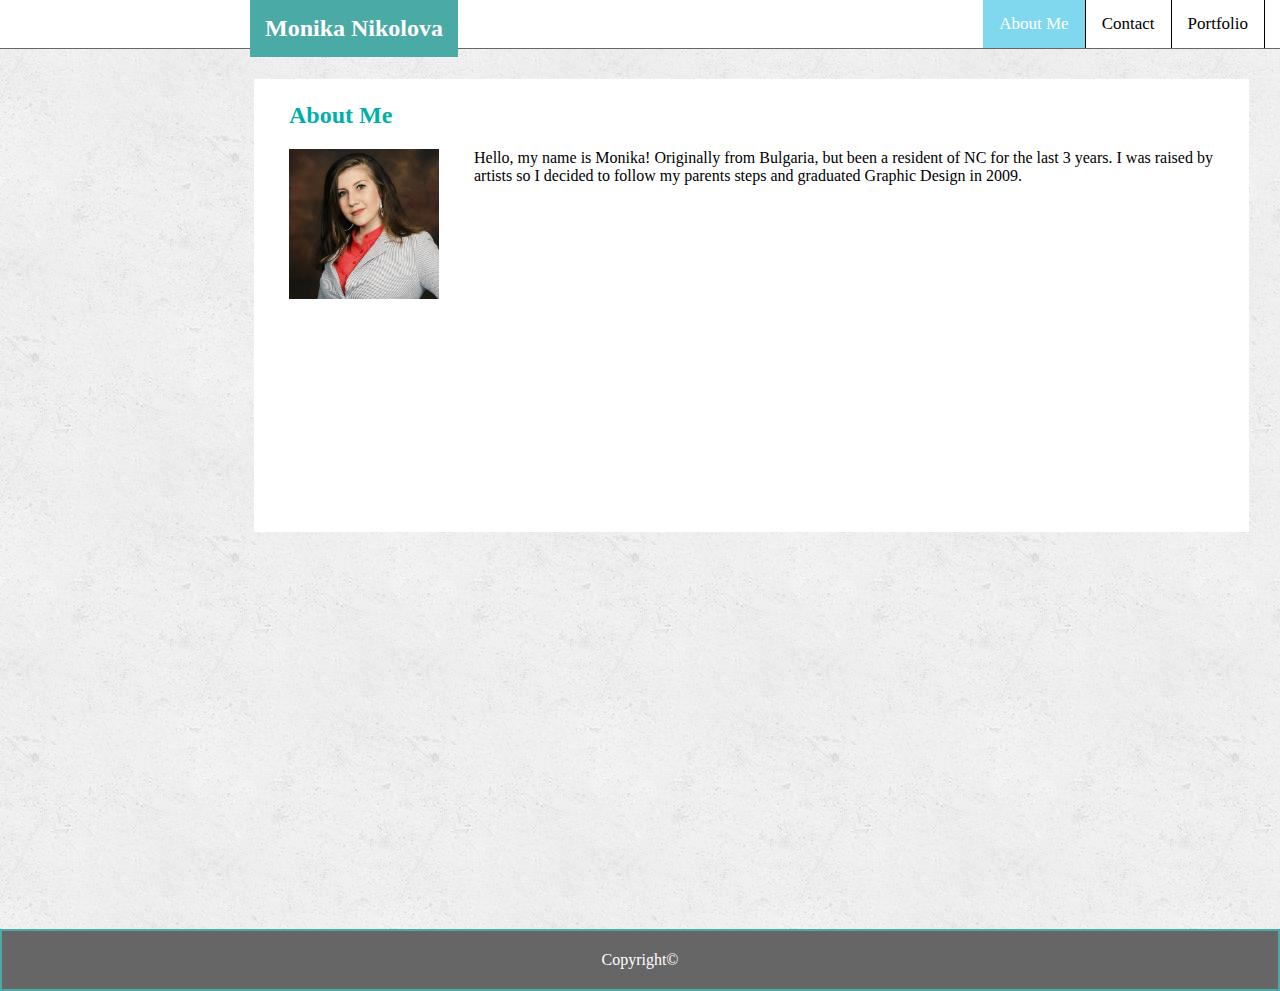
==== index.html @ 53941771 "Still in progress" ====
<!DOCTYPE html>
<html lang="en">
<head>
    <meta charset="UTF-8">
    <meta name="viewport" content="width=device-width>, initial-scale=1.0">
    <meta http-equiv="X-UA-Compatible" content="ie=edge">
    <title>About</title>
    <link rel="stylesheet" type="text/css" href="assets/css/style.css">
</head>
<body>
    <div class="header">
    <h2 id="name">Monika Nikolova</h2>
    <div class="nav">
        <ul>
            <li><a href="portfolio.html">Portfolio</a></li>
            <li><a href="contact.html">Contact</a></li>
            <li><a class="active" href="index.html">About Me</a></li>
        </ul>
    </div>
    </div>
    <div class="content">
    <section>
        <h2 id="about">About Me</h2>
        <img src="assets/images/profile pic.jpg">
        <p>Hello, my name is Monika! Originally from Bulgaria, but been a resident of NC for the last 3 years. I was raised by artists so I decided to follow my parents steps and graduated Graphic Design in 2009.</p>
    </section>
    </div>
    <footer>
        <span>Copyright©</span>
    </footer>
</body>
</html>
---- assets/css/style.css ----
body {
  width:100%;
  margin: 0 auto;
  background-image: url("../images/concrete_seamless.png");

}

.header {
    background-color: #ffffff;
    border-bottom: #666666 1px solid;
    font-family: Georgia, 'Times New Roman', Times, serif;
    color: #ffffff;

}

#name {
    background-color: #4aaaa5;
    float: left;
    color: #ffffff;
    padding: 15px;
    margin: 0 0 0 250px;


}

ul {
    list-style-type: none;
    margin: 0 15px 0 0;
    padding: 0;
    overflow: hidden;
    background-color: #ffffff;
}

li {
    float: right;
}
li a {
    display: block;
    color: black;
    text-align: center;
    padding: 14px 16px;
    text-decoration: none;
    font-size: 17px;
    background-color: #ffffff;
    border-right: black 1px solid;
    
    
}

li:last-child {
    border-right: none;
}

li a:hover {
    background-color: aqua;
    color: #ffffff;
}

.active {
    background-color: rgb(127, 216, 238);
    color: #ffffff;
}

#about {
    color: #00afa9;
    clear: both;
    border-bottom: #666666 1px;
}
.content {
    width: 960px;
    height: 500px;
    margin: 30px 0 0 254px;
    
    background-size: 960px;
     

}
section {
    padding: 3px 0 0 35px;
    display: block;
    background-color: #ffffff;
    border: #dddddd;
    width: 960px;
    height: 450px;
}

img {
    width: 150px;
    float: left;
}

p {
    margin: 0 0 0 185px;
}

footer {
    clear: both;
    background-color: #666666;
    text-align: center;
    padding: 20px;
    border: #4aaaa5 2px solid;
    margin: 350px 0 0 0;
    color: #ffffff;
}
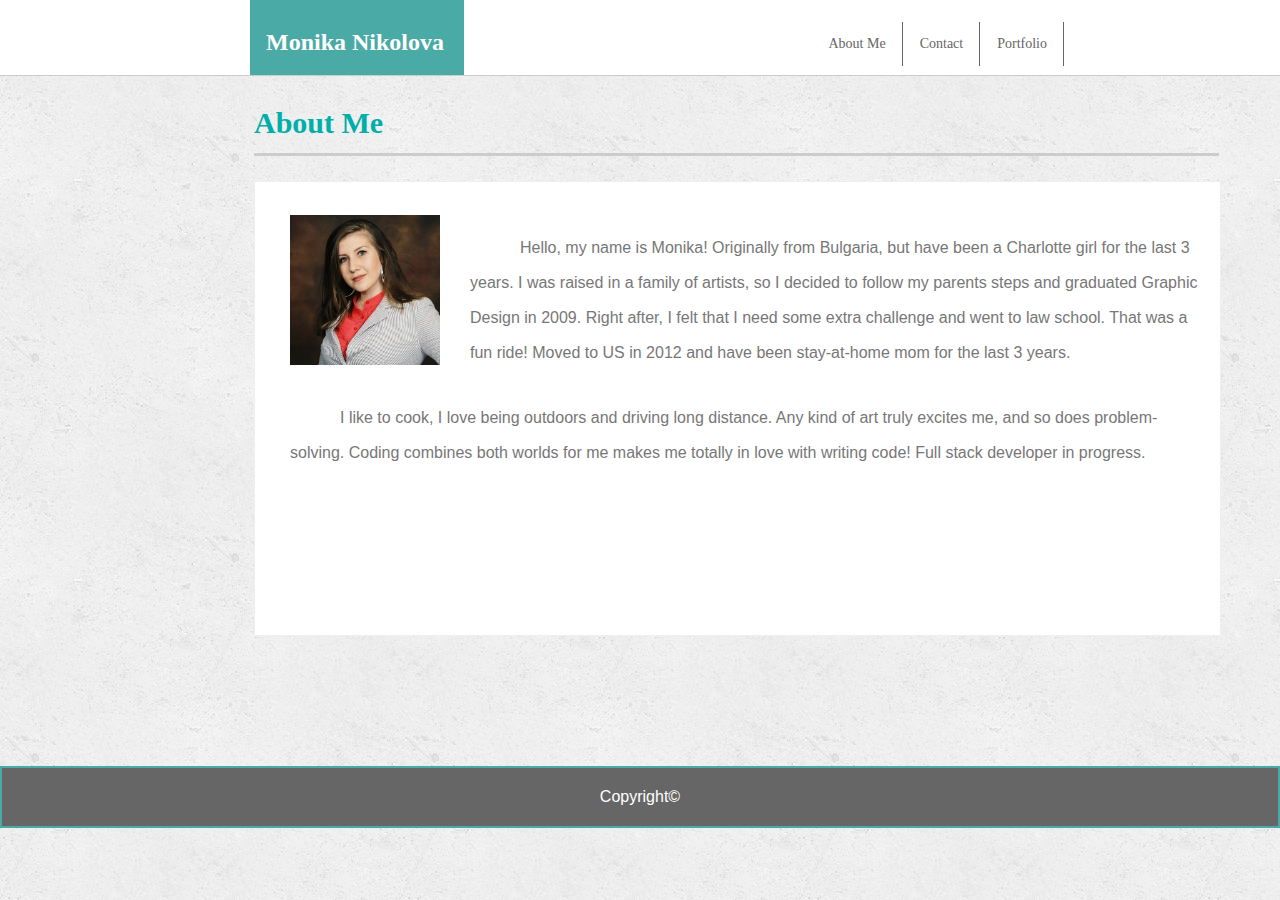
==== commit 482316ba: "Definitely can improve on the CSS, but that will be it for now :)" ====
--- a/index.html
+++ b/index.html
@@ -1,29 +1,44 @@
 <!DOCTYPE html>
 <html lang="en">
+
 <head>
     <meta charset="UTF-8">
-    <meta name="viewport" content="width=device-width>, initial-scale=1.0">
+    <meta name="viewport" content="width=device-width, initial-scale=1.0">
     <meta http-equiv="X-UA-Compatible" content="ie=edge">
     <title>About</title>
     <link rel="stylesheet" type="text/css" href="assets/css/style.css">
 </head>
+
 <body>
     <div class="header">
-    <h2 id="name">Monika Nikolova</h2>
-    <div class="nav">
-        <ul>
-            <li><a href="portfolio.html">Portfolio</a></li>
-            <li><a href="contact.html">Contact</a></li>
-            <li><a class="active" href="index.html">About Me</a></li>
-        </ul>
-    </div>
+        <h2 id="name">Monika Nikolova</h2>
+        <div class="nav">
+            <ul>
+                <li>
+                    <a href="portfolio.html">Portfolio</a>
+                </li>
+                <li>
+                    <a href="contact.html">Contact</a>
+                </li>
+                <li>
+                    <a class="active" href="index.html">About Me</a>
+                </li>
+            </ul>
+        </div>
     </div>
     <div class="content">
-    <section>
-        <h2 id="about">About Me</h2>
-        <img src="assets/images/profile pic.jpg">
-        <p>Hello, my name is Monika! Originally from Bulgaria, but been a resident of NC for the last 3 years. I was raised by artists so I decided to follow my parents steps and graduated Graphic Design in 2009.</p>
-    </section>
+        
+            <h2 id="about">About Me</h2>
+            <section>
+            <img src="assets/images/profile pic.jpg">
+            <p>Hello, my name is Monika! Originally from Bulgaria, but have been a Charlotte girl for the last 3 years. I was raised
+                in a family of artists, so I decided to follow my parents steps and graduated Graphic Design in 2009. Right after, I felt that I need some extra challenge and went to law school. That was a fun ride!
+                Moved to US in 2012 and have been stay-at-home mom for the last 3 years. 
+            </p>
+            <p id="next">
+            I like to cook, I love being outdoors and driving long distance. Any kind of art truly excites me, and so does problem-solving. Coding combines both worlds for me makes me totally in love with writing code! Full stack developer in progress.
+            </p>  
+        </section>
     </div>
     <footer>
         <span>Copyright©</span>
--- a/assets/css/style.css
+++ b/assets/css/style.css
@@ -2,14 +2,16 @@
   width:100%;
   margin: 0 auto;
   background-image: url("../images/concrete_seamless.png");
+  font-family: Arial, Helvetica, sans-serif;
 
 }
 
 .header {
     background-color: #ffffff;
-    border-bottom: #666666 1px solid;
+    border-bottom: #cccccc 1px solid;
     font-family: Georgia, 'Times New Roman', Times, serif;
     color: #ffffff;
+    height: 75px;
 
 }
 
@@ -17,15 +19,21 @@
     background-color: #4aaaa5;
     float: left;
     color: #ffffff;
-    padding: 15px;
+    padding: 29px 20px 0px 16px;
     margin: 0 0 0 250px;
-
-
+    height: 46px;
+    text-align: center;
+
+
+}
+
+.nav {
+    padding: 22px;
 }
 
 ul {
     list-style-type: none;
-    margin: 0 15px 0 0;
+    margin: 0 193px 0 0;
     padding: 0;
     overflow: hidden;
     background-color: #ffffff;
@@ -33,64 +41,74 @@
 
 li {
     float: right;
+    padding: 0px 1px 9px 0px;
+    margin: 0px;
+    height: 35px;
+    text-align: center;
 }
 li a {
     display: block;
-    color: black;
+    color: #666666;
     text-align: center;
     padding: 14px 16px;
     text-decoration: none;
-    font-size: 17px;
-    background-color: #ffffff;
-    border-right: black 1px solid;
-    
-    
-}
-
-li:last-child {
+    font-size: 14px;
+    background-color: #ffffff;
+    border-right: #666666 1px solid;
+    
+    
+}
+
+li:first-child {
     border-right: none;
 }
 
 li a:hover {
-    background-color: aqua;
-    color: #ffffff;
-}
-
-.active {
-    background-color: rgb(127, 216, 238);
-    color: #ffffff;
-}
+    background-color:#cccccc;
+    color: #ffffff;
+}
+
 
 #about {
+    font-family: Georgia, 'Times New Roman', Times, serif;
+    font-size: 30px;
     color: #00afa9;
     clear: both;
-    border-bottom: #666666 1px;
+    border-bottom: #cccccc 3px solid;
+    height: 47px;
+    width: 965px;
 }
 .content {
     width: 960px;
     height: 500px;
     margin: 30px 0 0 254px;
-    
+    background-color: #dddddd 1px solid;
     background-size: 960px;
      
 
 }
 section {
-    padding: 3px 0 0 35px;
-    display: block;
+    padding: 3px 0 0 5px;
     background-color: #ffffff;
     border: #dddddd;
     width: 960px;
     height: 450px;
+    border: #efefef 1px solid;
+    
 }
 
 img {
+    margin: 30px;
     width: 150px;
     float: left;
 }
 
 p {
-    margin: 0 0 0 185px;
+    margin: 45px 10px 0 185px;
+    color: #777777;
+    line-height: 35px;
+    text-indent: 50px;
+    
 }
 
 footer {
@@ -99,6 +117,135 @@
     text-align: center;
     padding: 20px;
     border: #4aaaa5 2px solid;
-    margin: 350px 0 0 0;
-    color: #ffffff;
+    margin: 160px 0 0 0;
+    color: #ffffff;
+}
+
+#fname,
+#message,
+#email {
+    box-sizing: border-box;
+    display: block;
+    padding: 10px;
+    width: 875px;
+    border: 1px solid #dddddd;
+}
+
+ #message {
+     height: 180px;
+}
+
+.pictures {
+    display: block;
+    font-family: Georgia, 'Times New Roman', Times, serif;
+    font-size: 10px;
+}
+
+.port {
+    margin: 15px 40px;
+    position: relative;
+}
+
+
+#lone {
+    color: #dddddd;
+    background-color: #4aaaa5;
+    padding: 3px;
+    position: absolute;
+    left: 300px;
+    top: 295px;
+    width: 144px;
+    text-align: center;
+}
+    
+#ltwo {
+    color: #dddddd;
+    background-color: #4aaaa5;
+    padding: 3px;
+    position: absolute;
+    top: 295px;
+    left: 530px;
+    width: 144px;
+    text-align: center;
+}
+
+
+#lthree {
+    color: #dddddd;
+    background-color: #4aaaa5;
+    padding: 3px;
+    position: absolute;
+    top: 295px;
+    left: 760px;
+    width: 144px;
+    text-align: center;
+}
+
+#lfour {
+    color: #dddddd;
+    background-color: #4aaaa5;
+    padding: 3px;
+    position: absolute;
+    top: 295px;
+    left: 990px;
+    width: 144px;
+    text-align: center;
+}
+
+#lfive {
+    color: #dddddd;
+    background-color: #4aaaa5;
+    padding: 3px;
+    position: absolute;
+    top: 438px;
+    left: 300px;
+    width: 144px;
+    text-align: center;
+    z-index: 1;
+}
+
+#lsix {
+    color: #dddddd;
+    background-color: #4aaaa5;
+    padding: 3px;
+    position: absolute;
+    top: 438px;
+    left: 530px;
+    width: 144px;
+    text-align: center;
+    
+}
+
+#lseven {
+    color: #dddddd;
+    background-color: #4aaaa5;
+    padding: 3px;
+    position: absolute;
+    top: 438px;
+    left: 760px;
+    width: 144px;
+    text-align: center;
+}
+
+#leight {
+    color: #dddddd;
+    background-color: #4aaaa5;
+    padding: 3px;
+    position: absolute;
+    top: 438px;
+    left: 990px;
+    width: 144px;
+    text-align: center;
+}
+ 
+#cut {
+    margin: 30px 0 0 0;
+}
+
+form {
+    margin: 0 auto;
+}
+
+#next {
+    margin: 30px;
 }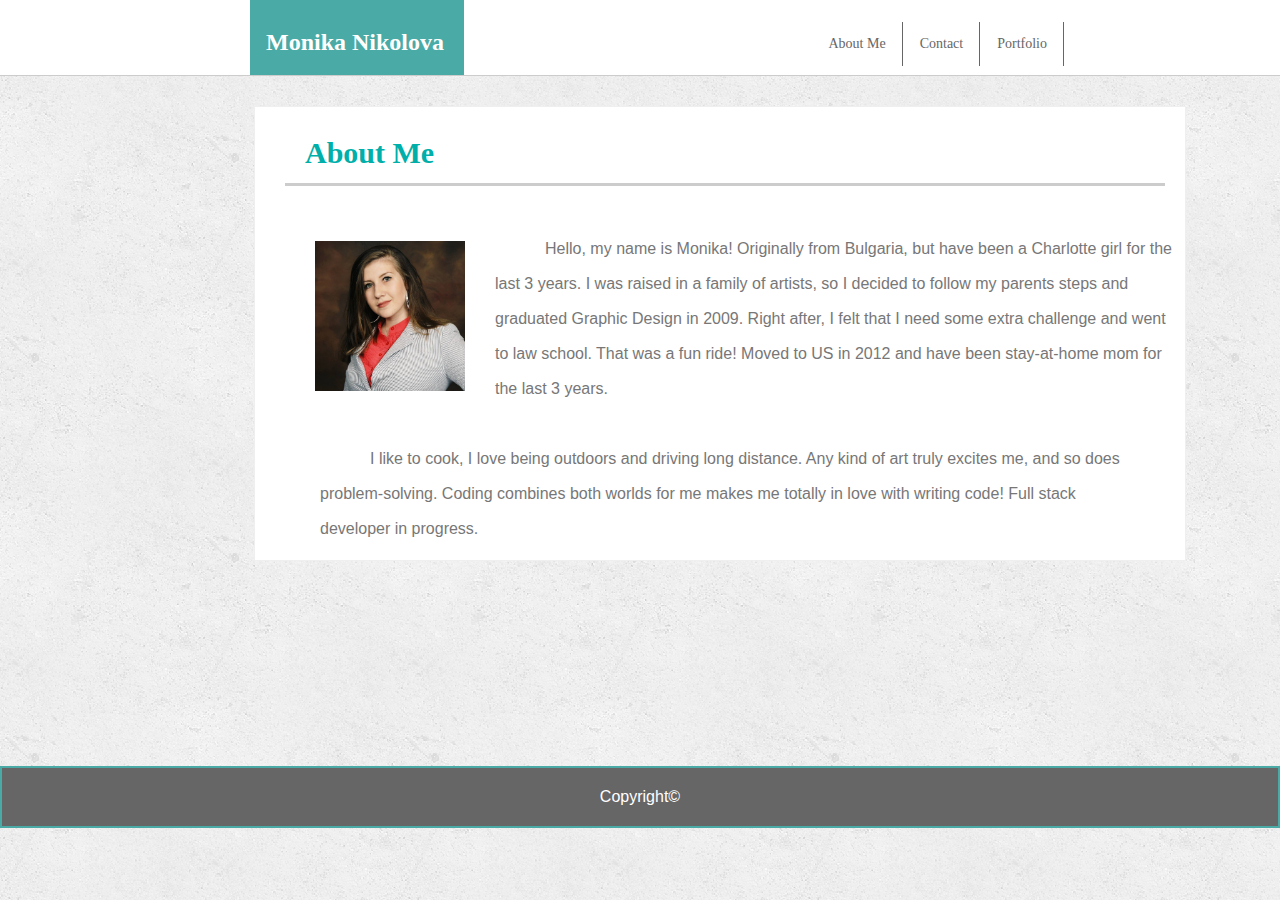
==== commit 657aa6b6: "Final" ====
--- a/index.html
+++ b/index.html
@@ -28,8 +28,9 @@
     </div>
     <div class="content">
         
+            
+            <section>
             <h2 id="about">About Me</h2>
-            <section>
             <img src="assets/images/profile pic.jpg">
             <p>Hello, my name is Monika! Originally from Bulgaria, but have been a Charlotte girl for the last 3 years. I was raised
                 in a family of artists, so I decided to follow my parents steps and graduated Graphic Design in 2009. Right after, I felt that I need some extra challenge and went to law school. That was a fun ride!
--- a/assets/css/style.css
+++ b/assets/css/style.css
@@ -76,7 +76,8 @@
     clear: both;
     border-bottom: #cccccc 3px solid;
     height: 47px;
-    width: 965px;
+    width: 860px;
+    padding: 1px 0 0 20px;
 }
 .content {
     width: 960px;
@@ -88,10 +89,10 @@
 
 }
 section {
-    padding: 3px 0 0 5px;
+    padding: 3px 0 0 30px;
     background-color: #ffffff;
     border: #dddddd;
-    width: 960px;
+    width: 900px;
     height: 450px;
     border: #efefef 1px solid;
     
@@ -139,6 +140,8 @@
     display: block;
     font-family: Georgia, 'Times New Roman', Times, serif;
     font-size: 10px;
+    padding: 0px 0 0 5px;
+    margin: 0;
 }
 
 .port {
@@ -186,8 +189,8 @@
     background-color: #4aaaa5;
     padding: 3px;
     position: absolute;
-    top: 295px;
-    left: 990px;
+    top: 438px;
+    left: 760px;
     width: 144px;
     text-align: center;
 }
@@ -227,16 +230,6 @@
     text-align: center;
 }
 
-#leight {
-    color: #dddddd;
-    background-color: #4aaaa5;
-    padding: 3px;
-    position: absolute;
-    top: 438px;
-    left: 990px;
-    width: 144px;
-    text-align: center;
-}
  
 #cut {
     margin: 30px 0 0 0;
@@ -247,5 +240,7 @@
 }
 
 #next {
-    margin: 30px;
-}+    margin: 35px;
+}
+
+
